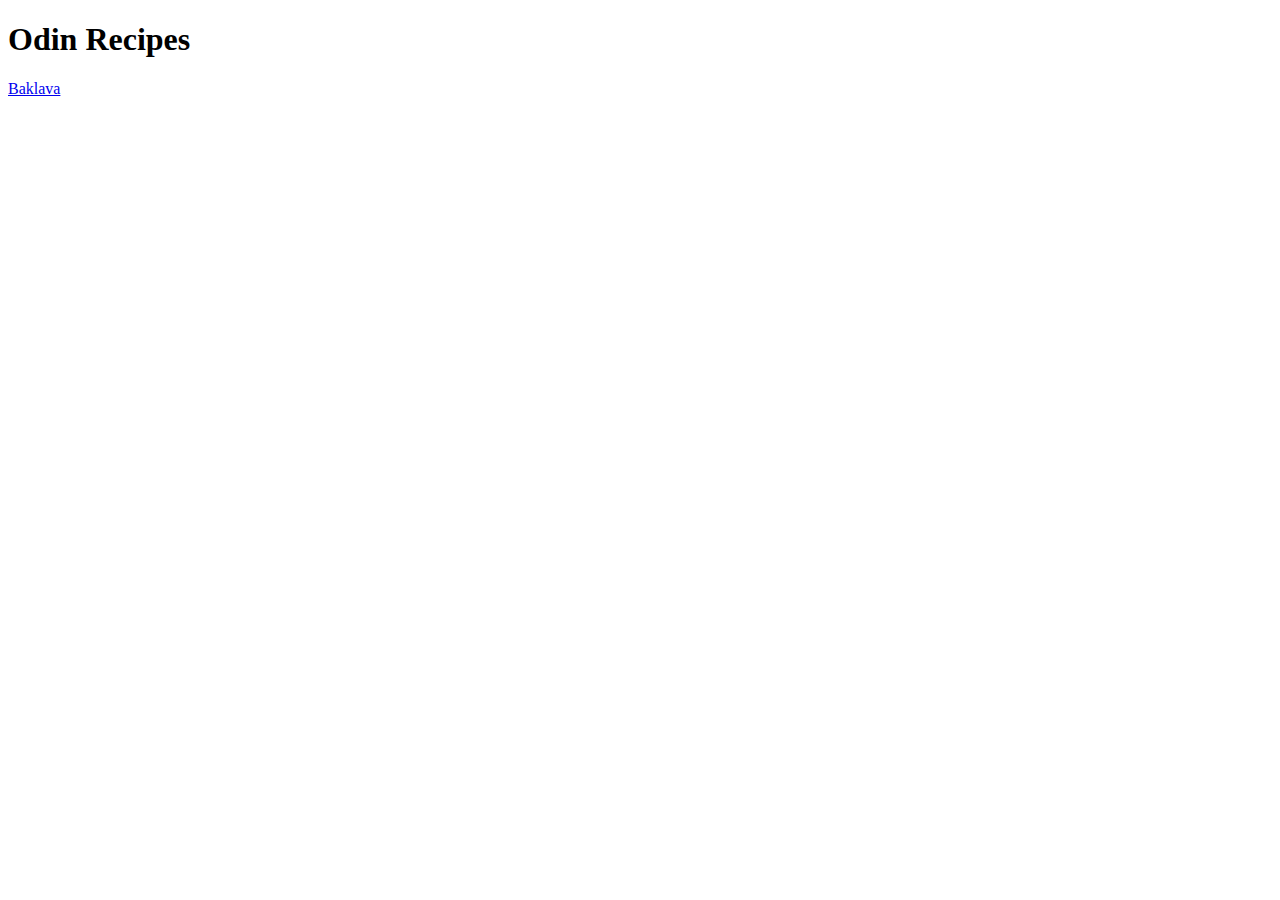
==== index.html @ 33e19284 "enter the commit message for your changes. Lines starting" ====
<!DOCTYPE html>
<html lang="en">
<head>
    <meta charset="UTF-8">
    <meta name="viewport" content="width=device-width, initial-scale=1.0">
    <title>Document</title>
</head>
<body>
    <h1>Odin Recipes</h1>
    <a href="/baklava.html">Baklava</a>
</body>
</html>
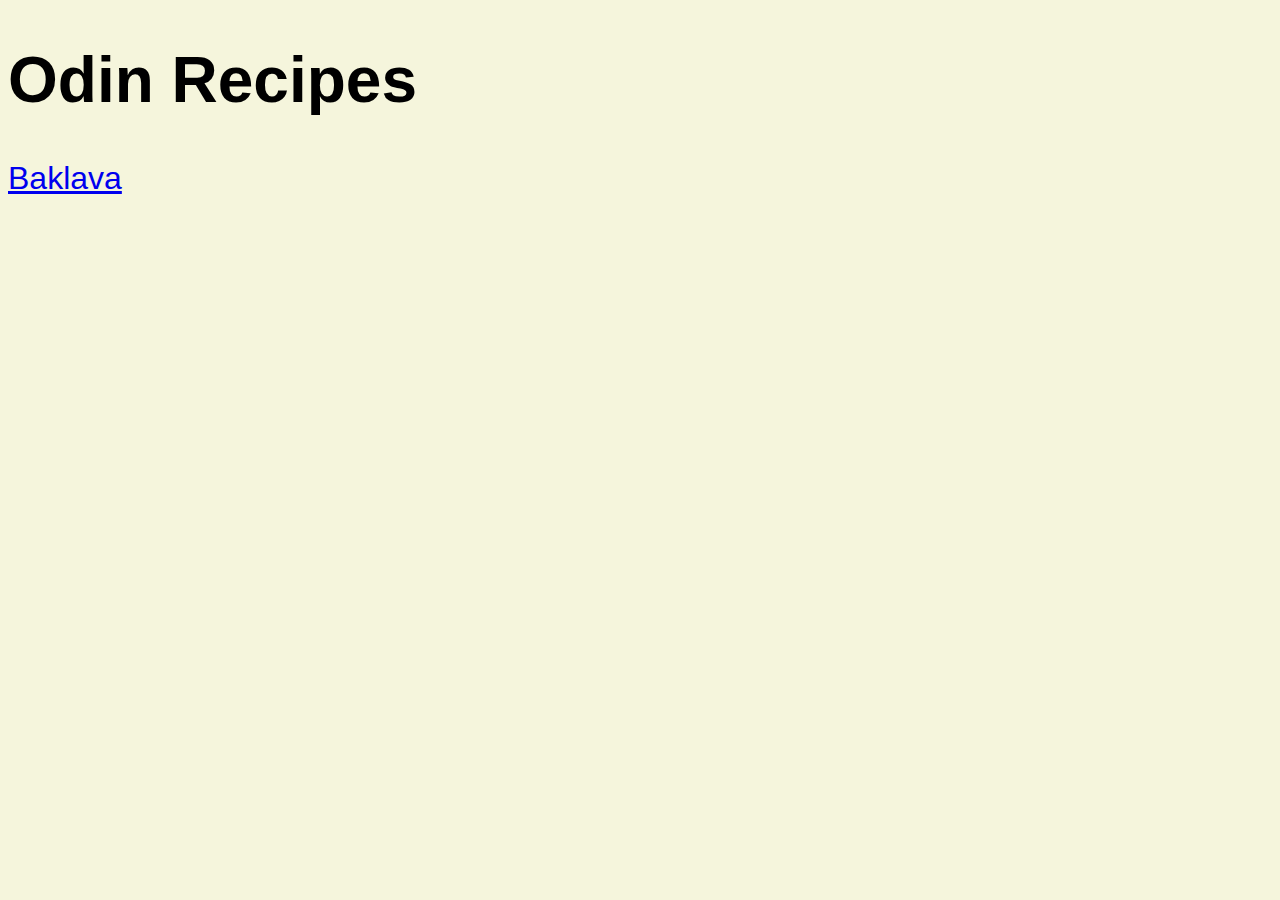
==== commit fa0c9df8: "Added a little styling." ====
--- a/index.html
+++ b/index.html
@@ -1,12 +1,15 @@
 <!DOCTYPE html>
 <html lang="en">
+
 <head>
     <meta charset="UTF-8">
     <meta name="viewport" content="width=device-width, initial-scale=1.0">
     <title>Document</title>
+    <link rel="stylesheet" href="style.css" />
+    <link href="https://fonts.cdnfonts.com/css/norse" rel="stylesheet">
 </head>
-<body>
+<body id="main-page">
     <h1>Odin Recipes</h1>
-    <a href="/baklava.html">Baklava</a>
+    <a href="baklava.html">Baklava</a>
 </body>
 </html>--- a/style.css
+++ b/style.css
@@ -0,0 +1,12 @@
+#main-page {
+    background-color:beige;
+    font-family: 'Norse', sans-serif;
+    font-size: 32px;
+}
+
+#baklava-page {
+    background-color:beige;
+    color:darkslategray;
+    font-family:cursive;
+}
+
